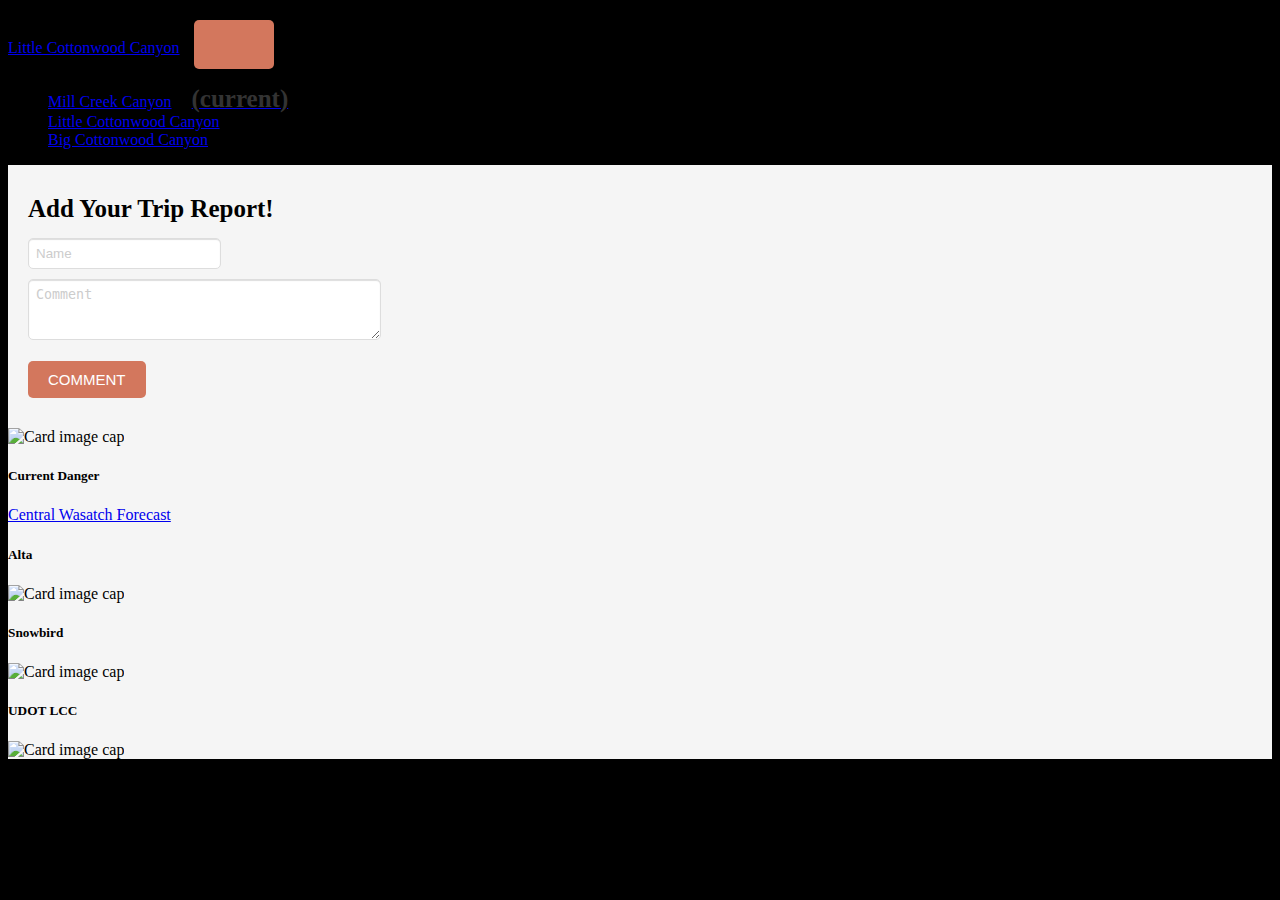
==== index.html @ 65efa945 "filepaths" ====
<!doctype html>
<html lang="en">

<head>
    <title>WSWeather1</title>

    <meta charset="utf-8">
    <meta name="viewport" content="width=device-width, initial-scale=1, shrink-to-fit=no">
    <link rel="stylesheet" href="https://stackpath.bootstrapcdn.com/bootstrap/4.1.3/css/bootstrap.min.css" integrity="sha384-MCw98/SFnGE8fJT3GXwEOngsV7Zt27NXFoaoApmYm81iuXoPkFOJwJ8ERdknLPMO"
        crossorigin="anonymous">
    <link rel="stylesheet" type="text/css" href="assets/css/mapstyle.css">
    <link rel="stylesheet" type="text/css" href="assets/css/comments.css">
</head>

<body>
        <nav class="navbar navbar-expand-lg navbar-light bg-light">
                <a class="navbar-brand" href="index.html">Little Cottonwood Canyon</a>
                <button class="navbar-toggler" type="button" data-toggle="collapse" data-target="#navbarSupportedContent"
                    aria-controls="navbarSupportedContent" aria-expanded="false" aria-label="Toggle navigation">
                    <span class="navbar-toggler-icon"></span>
                </button>
    
                <div class="collapse navbar-collapse" id="navbarSupportedContent">
                    <ul class="navbar-nav mr-auto">
                        <li class="nav-item active">
                            <a class="nav-link" href="index.html">Mill Creek Canyon<span class="sr-only">(current)</span></a>
                        </li>
                        <li class="nav-item">
                            <a class="nav-link" href="portfolio.html">Little Cottonwood Canyon</a>
                        </li>
                        <li class="nav-item">
                            <a class="nav-link disabled" href="contact.html">Big Cottonwood Canyon</a>
                        </li>
                    </ul>
                </div>
            </nav>

    <div class="container">
        
        <div class="row">
            <div class="col-md-5">
                <div class="row" id="map">

                </div>
                <div class="row" id="chat">

                                <div class="comment-area">
                                  <p class="header" style="color: black">Add Your Trip Report!</p>
                                  <form action="#" onsubmit="event.preventDefault(); postComment()">
                                    <div> 
                                      <input type="text" id="name" placeholder="Name"/>
                                    </div>
                                    <div>
                                      <textarea id="comment" rows="3" cols="40" placeholder="Comment"></textarea>
                                    </div>
                                    <button type="submit">COMMENT</button>
                                  </form>  
                                </div>
                                <!-- <span>Comments</span> -->
                                <div id="comments"></div>
                            
                </div>

            </div>
            <div class="col-md-7" id="cards">
                <div class="row">
                <div class="card" style="width: 16rem;">
                    <img class="card-img-top" src="https://utahavalanchecenter.org/sites/default/files/forecast/201812/20181217-085749-6.png"
                        alt="Card image cap">
                    <div class="card-body">
                        <h5 class="card-title">Current Danger</h5>
                        <a href="https://utahavalanchecenter.org/forecast/salt-lake" class="btn btn-primary">Central Wasatch Forecast</a>
                    </div>
                </div>
                <div class="card" style="width: 16rem;">
                        <h5 class="card-title">Alta</h5>
                    <img class="card-img-top" src="https://chart.apis.google.com/chart?cht=bvs&chs=450x90&chd=t:5,0,1,0,0,0,0,0,0,12,0,0,0,0&chco=0000ee&chbh=a,10&chds=0,26&chm=N*f0*%27%27,000000,0,-1,12&chxt=x&chxl=0:|12/04|12/05|12/06|12/07|12/08|12/09|12/10|12/11|12/12|12/13|12/14|12/15|12/16|12/17&chxs=0,000000,9"
                        alt="Card image cap">
                        <h5 class="card-title">Snowbird</h5>
                        <img class="card-img-top" src="https://chart.apis.google.com/chart?cht=bvs&chs=450x90&chd=t:7,1,1,0,0,0,0,0,0,14,0,0,0,0&chco=0000ee&chbh=a,10&chds=0,26&chm=N*f0*%27%27,000000,0,-1,12&chxt=x&chxl=0:|12/04|12/05|12/06|12/07|12/08|12/09|12/10|12/11|12/12|12/13|12/14|12/15|12/16|12/17&chxs=0,000000,9"
                        alt="Card image cap">
                </div>
                <div class="card" style="width: 16rem;">
                        <h5 class="card-title">UDOT LCC</h5>
                    <img class="card-img-top" src="http://udottraffic.utah.gov/1_devices/aux16265.jpeg"
                        alt="Card image cap">
                </div>
                </div>
                <div class="row">

                </div>
            </div>
        </div>
    </div>

    <script src="https://code.jquery.com/jquery-3.3.1.slim.min.js" integrity="sha384-q8i/X+965DzO0rT7abK41JStQIAqVgRVzpbzo5smXKp4YfRvH+8abtTE1Pi6jizo"
        crossorigin="anonymous">
        </script>
    <script src="https://cdnjs.cloudflare.com/ajax/libs/popper.js/1.14.3/umd/popper.min.js" integrity="sha384-ZMP7rVo3mIykV+2+9J3UJ46jBk0WLaUAdn689aCwoqbBJiSnjAK/l8WvCWPIPm49"
        crossorigin="anonymous"></script>
    <script src="https://stackpath.bootstrapcdn.com/bootstrap/4.1.3/js/bootstrap.min.js" integrity="sha384-ChfqqxuZUCnJSK3+MXmPNIyE6ZbWh2IMqE241rYiqJxyMiZ6OW/JmZQ5stwEULTy"
        crossorigin="anonymous"></script>
    <script src="https://maps.googleapis.com/maps/api/js?key=AIzaSyCkQ5opRCGyG7jH62BQBCnbcN3ZVNgc6r8
                    &callback=initMap"
        async defer></script>
        <script src='https://cdn.firebase.com/js/client/2.2.1/firebase.js'></script>

    <script src="assets/javascript/map.js"></script>
    <script src="assets/javascript/comments.js"></script>

</body>

</html>
---- assets/css/mapstyle.css ----
#map {
  height: 30%;
  width: 100%;
}
/* Optional: Makes the sample page fill the window. */
/* html, body {
  height: 100%;
  margin: 0;
  padding: 0;
} */
element.style {
  position: relative;
  overflow: visible;
}
.container {
  background-color: whitesmoke;
  max-width: 1413px;
}
body {
  background-color: black
}
---- assets/css/comments.css ----
#chat {
    height: 50%;
    overflow: auto;
}

.header {
    padding-top: 10px;
}
input[type="text"], textarea {
    margin: 5px 10px;
    outline: none;
    border-radius: 5px;
    border: 1px solid #ddd;
    padding: 7px;
    box-shadow: inset 0px 1px 1px #ddd;
  }
  .comment-box {
    width: 75%;
    margin-top: 50px;
    border-radius: 5px;
    box-shadow: 1px 1px 2px 0 rgba(0, 0, 0, 0.3);
    display: flex;
    justify-content: center;
    flex-direction: column;
    min-width: 390px;
    overflow: auto;
  }
  .comment-area {
    margin-bottom: 20px;
    
  }
  
  .header {
    margin: 20px 20px 0 20px;
    font-size: 25px;
    font-weight: 600;
  }
  
  form {
    margin: 10px 10px 30px 10px;
  }
  form ::-webkit-input-placeholder {
    color: #ccc;
  }
  button {
    font-weight: 400;
    margin: 12px 0 0 10px;
    border: 0;
    border-radius: 5px;
    color: #fff;
    font-size: 15px;
    background: #D3775D;
    padding: 10px 20px 10px 20px;
    text-decoration: none;
    outline: none;
    transition: all 0.1s;
  }
  button:hover {
    background: #C15334;
  }
  
  span {
    margin: 0 0 5px 20px;
    font-size: 25px;
    font-weight: 600;
  }
  h4 {
    margin: 0 0 5px 20px;
  }
  
  p, span {
    margin: 0 20px 10px 20px;
    color: #333;
  }
  
  hr {
    border: 0;
    height: 0;
    border-top: 1px solid rgba(0, 0, 0, 0.1);
    border-bottom: 1px solid rgba(255, 255, 255, 0.3);
  }
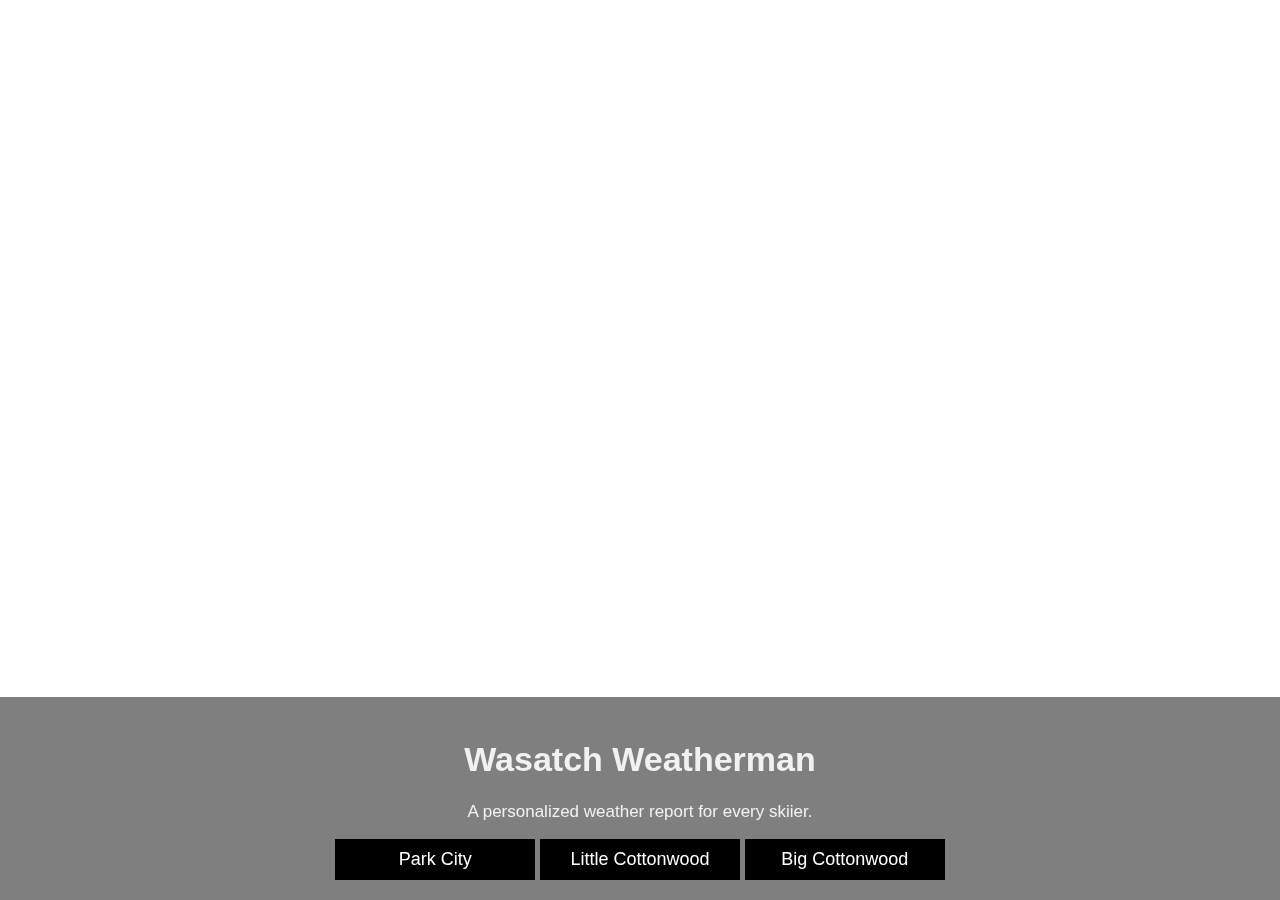
==== commit 7e925a8a: "first try linking pages" ====
--- a/index.html
+++ b/index.html
@@ -1,113 +1,121 @@
-<!doctype html>
-<html lang="en">
+<!DOCTYPE html>
+<html>
 
 <head>
-    <title>WSWeather1</title>
+  <meta name="viewport" content="width=device-width, initial-scale=1">
+  <style>
+    * {
+  box-sizing: border-box;
+}
 
-    <meta charset="utf-8">
-    <meta name="viewport" content="width=device-width, initial-scale=1, shrink-to-fit=no">
-    <link rel="stylesheet" href="https://stackpath.bootstrapcdn.com/bootstrap/4.1.3/css/bootstrap.min.css" integrity="sha384-MCw98/SFnGE8fJT3GXwEOngsV7Zt27NXFoaoApmYm81iuXoPkFOJwJ8ERdknLPMO"
-        crossorigin="anonymous">
-    <link rel="stylesheet" type="text/css" href="assets/css/mapstyle.css">
-    <link rel="stylesheet" type="text/css" href="assets/css/comments.css">
+body {
+  margin: 0;
+  font-family: Arial;
+  font-size: 17px;
+}
+
+#myVideo {
+  position: fixed;
+  right: 0;
+  bottom: 0;
+  min-width: 100%; 
+  min-height: 100%;
+}
+
+.content {
+  text-align:center;
+  position: fixed;
+  bottom: 0;
+  background: rgba(0, 0, 0, 0.5);
+  color: #f1f1f1;
+  width: 100%;
+  padding: 20px;
+}
+
+#bigCtn {
+  width: 200px;
+  font-size: 18px;
+  padding: 10px;
+  border: none;
+  background: #000;
+  color: #fff;
+  cursor: pointer;
+}
+
+#parkCity {
+  width: 200px;
+  font-size: 18px;
+  padding: 10px;
+  border: none;
+  background: #000;
+  color: #fff;
+  cursor: pointer;
+}
+
+#littleCtn {
+  width: 200px;
+  font-size: 18px;
+  padding: 10px;
+  border: none;
+  background: #000;
+  color: #fff;
+  cursor: pointer;
+}
+
+#parkCity:hover {
+  background: #ddd;
+  color: black;
+}
+
+#littleCtn:hover {
+  background: #ddd;
+  color: black;
+}
+
+#bigCtn:hover {
+  background: #ddd;
+  color: black;
+}
+</style>
 </head>
 
 <body>
-        <nav class="navbar navbar-expand-lg navbar-light bg-light">
-                <a class="navbar-brand" href="index.html">Little Cottonwood Canyon</a>
-                <button class="navbar-toggler" type="button" data-toggle="collapse" data-target="#navbarSupportedContent"
-                    aria-controls="navbarSupportedContent" aria-expanded="false" aria-label="Toggle navigation">
-                    <span class="navbar-toggler-icon"></span>
-                </button>
-    
-                <div class="collapse navbar-collapse" id="navbarSupportedContent">
-                    <ul class="navbar-nav mr-auto">
-                        <li class="nav-item active">
-                            <a class="nav-link" href="index.html">Mill Creek Canyon<span class="sr-only">(current)</span></a>
-                        </li>
-                        <li class="nav-item">
-                            <a class="nav-link" href="portfolio.html">Little Cottonwood Canyon</a>
-                        </li>
-                        <li class="nav-item">
-                            <a class="nav-link disabled" href="contact.html">Big Cottonwood Canyon</a>
-                        </li>
-                    </ul>
-                </div>
-            </nav>
 
-    <div class="container">
-        
-        <div class="row">
-            <div class="col-md-5">
-                <div class="row" id="map">
+  <video autoplay muted loop id="myVideo">
+    <source src="video/new background.mp4" type="video/mp4">
+  </video>
 
-                </div>
-                <div class="row" id="chat">
+  <div class="content">
+    <h1>Wasatch Weatherman</h1>
+    <p>A personalized weather report for every skiier. </p>
+    <button id="parkCity">Park City</button>
+    <button id="littleCtn"><a href="./lcc.html"></a>Little Cottonwood</button>
+    <button id="bigCtn">Big Cottonwood</button>
+  </div>
 
-                                <div class="comment-area">
-                                  <p class="header" style="color: black">Add Your Trip Report!</p>
-                                  <form action="#" onsubmit="event.preventDefault(); postComment()">
-                                    <div> 
-                                      <input type="text" id="name" placeholder="Name"/>
-                                    </div>
-                                    <div>
-                                      <textarea id="comment" rows="3" cols="40" placeholder="Comment"></textarea>
-                                    </div>
-                                    <button type="submit">COMMENT</button>
-                                  </form>  
-                                </div>
-                                <!-- <span>Comments</span> -->
-                                <div id="comments"></div>
-                            
-                </div>
+  <!-- <div id="button"><a href="login.html">Log In</a></div> -->
 
-            </div>
-            <div class="col-md-7" id="cards">
-                <div class="row">
-                <div class="card" style="width: 16rem;">
-                    <img class="card-img-top" src="https://utahavalanchecenter.org/sites/default/files/forecast/201812/20181217-085749-6.png"
-                        alt="Card image cap">
-                    <div class="card-body">
-                        <h5 class="card-title">Current Danger</h5>
-                        <a href="https://utahavalanchecenter.org/forecast/salt-lake" class="btn btn-primary">Central Wasatch Forecast</a>
-                    </div>
-                </div>
-                <div class="card" style="width: 16rem;">
-                        <h5 class="card-title">Alta</h5>
-                    <img class="card-img-top" src="https://chart.apis.google.com/chart?cht=bvs&chs=450x90&chd=t:5,0,1,0,0,0,0,0,0,12,0,0,0,0&chco=0000ee&chbh=a,10&chds=0,26&chm=N*f0*%27%27,000000,0,-1,12&chxt=x&chxl=0:|12/04|12/05|12/06|12/07|12/08|12/09|12/10|12/11|12/12|12/13|12/14|12/15|12/16|12/17&chxs=0,000000,9"
-                        alt="Card image cap">
-                        <h5 class="card-title">Snowbird</h5>
-                        <img class="card-img-top" src="https://chart.apis.google.com/chart?cht=bvs&chs=450x90&chd=t:7,1,1,0,0,0,0,0,0,14,0,0,0,0&chco=0000ee&chbh=a,10&chds=0,26&chm=N*f0*%27%27,000000,0,-1,12&chxt=x&chxl=0:|12/04|12/05|12/06|12/07|12/08|12/09|12/10|12/11|12/12|12/13|12/14|12/15|12/16|12/17&chxs=0,000000,9"
-                        alt="Card image cap">
-                </div>
-                <div class="card" style="width: 16rem;">
-                        <h5 class="card-title">UDOT LCC</h5>
-                    <img class="card-img-top" src="http://udottraffic.utah.gov/1_devices/aux16265.jpeg"
-                        alt="Card image cap">
-                </div>
-                </div>
-                <div class="row">
+  <!-- <button id="parkCity" onclick="myFunction()">Pause</button>
+  <button id="littleCtn" onclick="myFunction()">Pause</button>
+  <button id="bigCtn" onclick="myFunction()">Pause</button> -->
+  
+  <!-- <input type="button" onclick="location.href='http://google.com';" -->
+<!-- 
+  <script>
+    var video = document.getElementById("myVideo");
+    var btn = document.getElementById("myBtn");
 
-                </div>
-            </div>
-        </div>
-    </div>
-
-    <script src="https://code.jquery.com/jquery-3.3.1.slim.min.js" integrity="sha384-q8i/X+965DzO0rT7abK41JStQIAqVgRVzpbzo5smXKp4YfRvH+8abtTE1Pi6jizo"
-        crossorigin="anonymous">
-        </script>
-    <script src="https://cdnjs.cloudflare.com/ajax/libs/popper.js/1.14.3/umd/popper.min.js" integrity="sha384-ZMP7rVo3mIykV+2+9J3UJ46jBk0WLaUAdn689aCwoqbBJiSnjAK/l8WvCWPIPm49"
-        crossorigin="anonymous"></script>
-    <script src="https://stackpath.bootstrapcdn.com/bootstrap/4.1.3/js/bootstrap.min.js" integrity="sha384-ChfqqxuZUCnJSK3+MXmPNIyE6ZbWh2IMqE241rYiqJxyMiZ6OW/JmZQ5stwEULTy"
-        crossorigin="anonymous"></script>
-    <script src="https://maps.googleapis.com/maps/api/js?key=AIzaSyCkQ5opRCGyG7jH62BQBCnbcN3ZVNgc6r8
-                    &callback=initMap"
-        async defer></script>
-        <script src='https://cdn.firebase.com/js/client/2.2.1/firebase.js'></script>
-
-    <script src="assets/javascript/map.js"></script>
-    <script src="assets/javascript/comments.js"></script>
+    function myFunction() {
+      if (video.paused) {
+        video.play();
+        btn.innerHTML = "Pause";
+      } else {
+        video.pause();
+        btn.innerHTML = "Play";
+      }
+    }
+  </script> -->
 
 </body>
 
-</html>
+</html>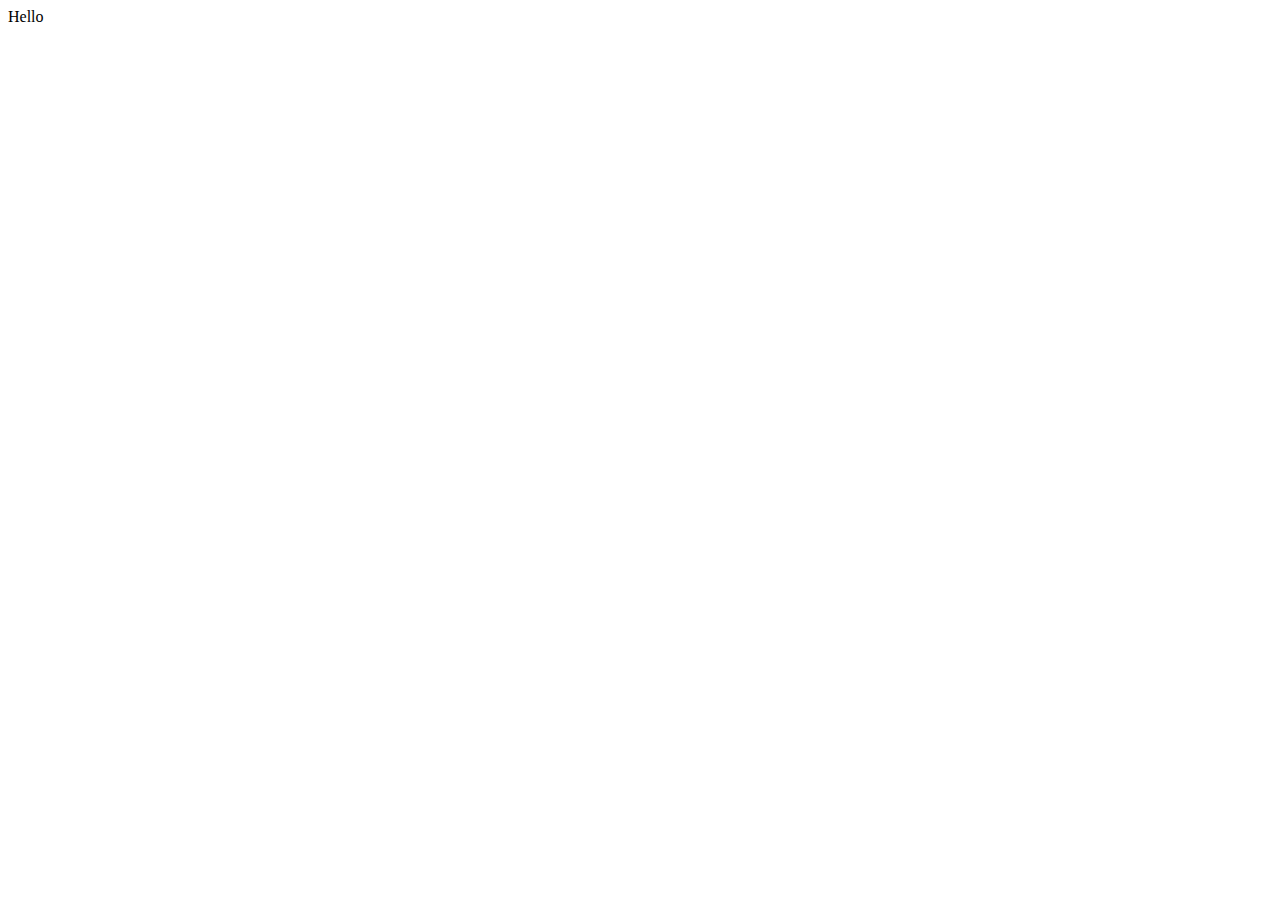
==== commit 3970d282: "comments added" ====
--- a/index.html
+++ b/index.html
@@ -1,121 +1,20 @@
-<!DOCTYPE html>
-<html>
+<!doctype html>
+<html lang="en">
+  <head>
+    <title>Title</title>
+    <!-- Required meta tags -->
+    <meta charset="utf-8">
+    <meta name="viewport" content="width=device-width, initial-scale=1, shrink-to-fit=no">
 
-<head>
-  <meta name="viewport" content="width=device-width, initial-scale=1">
-  <style>
-    * {
-  box-sizing: border-box;
-}
-
-body {
-  margin: 0;
-  font-family: Arial;
-  font-size: 17px;
-}
-
-#myVideo {
-  position: fixed;
-  right: 0;
-  bottom: 0;
-  min-width: 100%; 
-  min-height: 100%;
-}
-
-.content {
-  text-align:center;
-  position: fixed;
-  bottom: 0;
-  background: rgba(0, 0, 0, 0.5);
-  color: #f1f1f1;
-  width: 100%;
-  padding: 20px;
-}
-
-#bigCtn {
-  width: 200px;
-  font-size: 18px;
-  padding: 10px;
-  border: none;
-  background: #000;
-  color: #fff;
-  cursor: pointer;
-}
-
-#parkCity {
-  width: 200px;
-  font-size: 18px;
-  padding: 10px;
-  border: none;
-  background: #000;
-  color: #fff;
-  cursor: pointer;
-}
-
-#littleCtn {
-  width: 200px;
-  font-size: 18px;
-  padding: 10px;
-  border: none;
-  background: #000;
-  color: #fff;
-  cursor: pointer;
-}
-
-#parkCity:hover {
-  background: #ddd;
-  color: black;
-}
-
-#littleCtn:hover {
-  background: #ddd;
-  color: black;
-}
-
-#bigCtn:hover {
-  background: #ddd;
-  color: black;
-}
-</style>
-</head>
-
-<body>
-
-  <video autoplay muted loop id="myVideo">
-    <source src="video/new background.mp4" type="video/mp4">
-  </video>
-
-  <div class="content">
-    <h1>Wasatch Weatherman</h1>
-    <p>A personalized weather report for every skiier. </p>
-    <button id="parkCity">Park City</button>
-    <button id="littleCtn"><a href="./lcc.html"></a>Little Cottonwood</button>
-    <button id="bigCtn">Big Cottonwood</button>
-  </div>
-
-  <!-- <div id="button"><a href="login.html">Log In</a></div> -->
-
-  <!-- <button id="parkCity" onclick="myFunction()">Pause</button>
-  <button id="littleCtn" onclick="myFunction()">Pause</button>
-  <button id="bigCtn" onclick="myFunction()">Pause</button> -->
-  
-  <!-- <input type="button" onclick="location.href='http://google.com';" -->
-<!-- 
-  <script>
-    var video = document.getElementById("myVideo");
-    var btn = document.getElementById("myBtn");
-
-    function myFunction() {
-      if (video.paused) {
-        video.play();
-        btn.innerHTML = "Pause";
-      } else {
-        video.pause();
-        btn.innerHTML = "Play";
-      }
-    }
-  </script> -->
-
-</body>
-
+    <!-- Bootstrap CSS -->
+    <link rel="stylesheet" href="https://stackpath.bootstrapcdn.com/bootstrap/4.1.3/css/bootstrap.min.css" integrity="sha384-MCw98/SFnGE8fJT3GXwEOngsV7Zt27NXFoaoApmYm81iuXoPkFOJwJ8ERdknLPMO" crossorigin="anonymous">
+  </head>
+  <body>
+      Hello
+    <!-- Optional JavaScript -->
+    <!-- jQuery first, then Popper.js, then Bootstrap JS -->
+    <script src="https://code.jquery.com/jquery-3.3.1.slim.min.js" integrity="sha384-q8i/X+965DzO0rT7abK41JStQIAqVgRVzpbzo5smXKp4YfRvH+8abtTE1Pi6jizo" crossorigin="anonymous"></script>
+    <script src="https://cdnjs.cloudflare.com/ajax/libs/popper.js/1.14.3/umd/popper.min.js" integrity="sha384-ZMP7rVo3mIykV+2+9J3UJ46jBk0WLaUAdn689aCwoqbBJiSnjAK/l8WvCWPIPm49" crossorigin="anonymous"></script>
+    <script src="https://stackpath.bootstrapcdn.com/bootstrap/4.1.3/js/bootstrap.min.js" integrity="sha384-ChfqqxuZUCnJSK3+MXmPNIyE6ZbWh2IMqE241rYiqJxyMiZ6OW/JmZQ5stwEULTy" crossorigin="anonymous"></script>
+  </body>
 </html>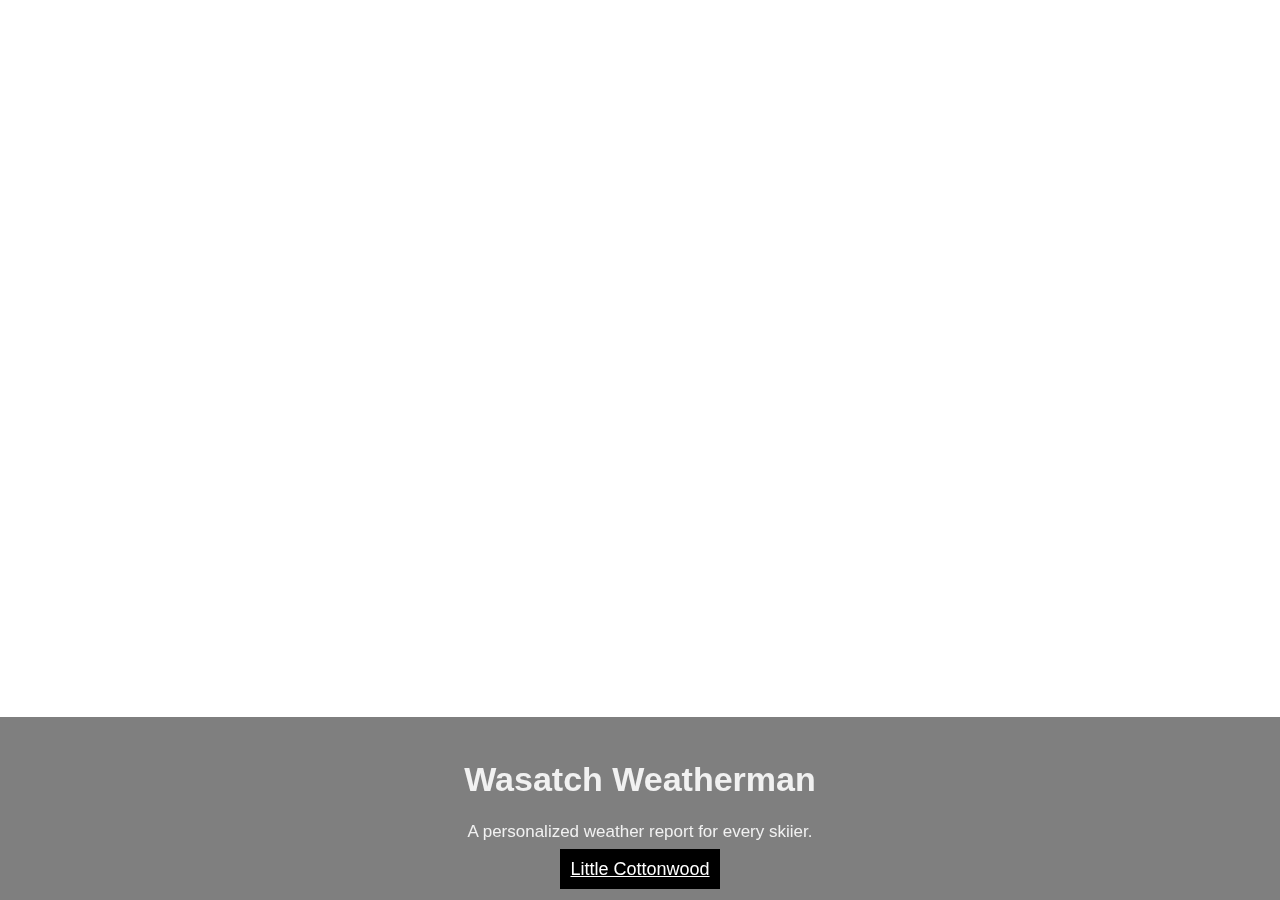
==== commit 080a54a8: "index.html links working, future links included but commented out" ====
--- a/index.html
+++ b/index.html
@@ -1,20 +1,69 @@
-<!doctype html>
-<html lang="en">
-  <head>
-    <title>Title</title>
-    <!-- Required meta tags -->
-    <meta charset="utf-8">
-    <meta name="viewport" content="width=device-width, initial-scale=1, shrink-to-fit=no">
+<!DOCTYPE html>
+<html>
 
-    <!-- Bootstrap CSS -->
-    <link rel="stylesheet" href="https://stackpath.bootstrapcdn.com/bootstrap/4.1.3/css/bootstrap.min.css" integrity="sha384-MCw98/SFnGE8fJT3GXwEOngsV7Zt27NXFoaoApmYm81iuXoPkFOJwJ8ERdknLPMO" crossorigin="anonymous">
-  </head>
-  <body>
-      Hello
-    <!-- Optional JavaScript -->
-    <!-- jQuery first, then Popper.js, then Bootstrap JS -->
-    <script src="https://code.jquery.com/jquery-3.3.1.slim.min.js" integrity="sha384-q8i/X+965DzO0rT7abK41JStQIAqVgRVzpbzo5smXKp4YfRvH+8abtTE1Pi6jizo" crossorigin="anonymous"></script>
-    <script src="https://cdnjs.cloudflare.com/ajax/libs/popper.js/1.14.3/umd/popper.min.js" integrity="sha384-ZMP7rVo3mIykV+2+9J3UJ46jBk0WLaUAdn689aCwoqbBJiSnjAK/l8WvCWPIPm49" crossorigin="anonymous"></script>
-    <script src="https://stackpath.bootstrapcdn.com/bootstrap/4.1.3/js/bootstrap.min.js" integrity="sha384-ChfqqxuZUCnJSK3+MXmPNIyE6ZbWh2IMqE241rYiqJxyMiZ6OW/JmZQ5stwEULTy" crossorigin="anonymous"></script>
-  </body>
+<head>
+  <meta name="viewport" content="width=device-width, initial-scale=1">
+  <style>
+    * {
+  box-sizing: border-box;
+}
+
+body {
+  margin: 0;
+  font-family: Arial;
+  font-size: 17px;
+}
+
+#myVideo {
+  position: fixed;
+  right: 0;
+  bottom: 0;
+  min-width: 100%; 
+  min-height: 100%;
+}
+
+.content {
+  text-align:center;
+  position: fixed;
+  bottom: 0;
+  background: rgba(0, 0, 0, 0.5);
+  color: #f1f1f1;
+  width: 100%;
+  padding: 20px;
+}
+
+.button {
+  width: 200px;
+  font-size: 18px;
+  padding: 10px;
+  border: none;
+  background: #000;
+  color: #fff;
+  cursor: pointer;
+}
+
+.button:hover {
+  background: #ddd;
+  color: black;
+}
+</style>
+</head>
+
+<body>
+
+  <video autoplay muted loop id="myVideo">
+    <source src="video/new background.mp4" type="video/mp4">
+  </video>
+
+  <div class="content">
+    <h1>Wasatch Weatherman</h1>
+    <p>A personalized weather report for every skiier. </p>
+    <a href="./lcc.html" class="button">Little Cottonwood</a>
+    <!-- <a href="./bcc.html" class="button">Big Cottonwood</a>
+    <a href="./pc.html" class="button">Park City</a> -->
+
+  </div>
+
+</body>
+
 </html>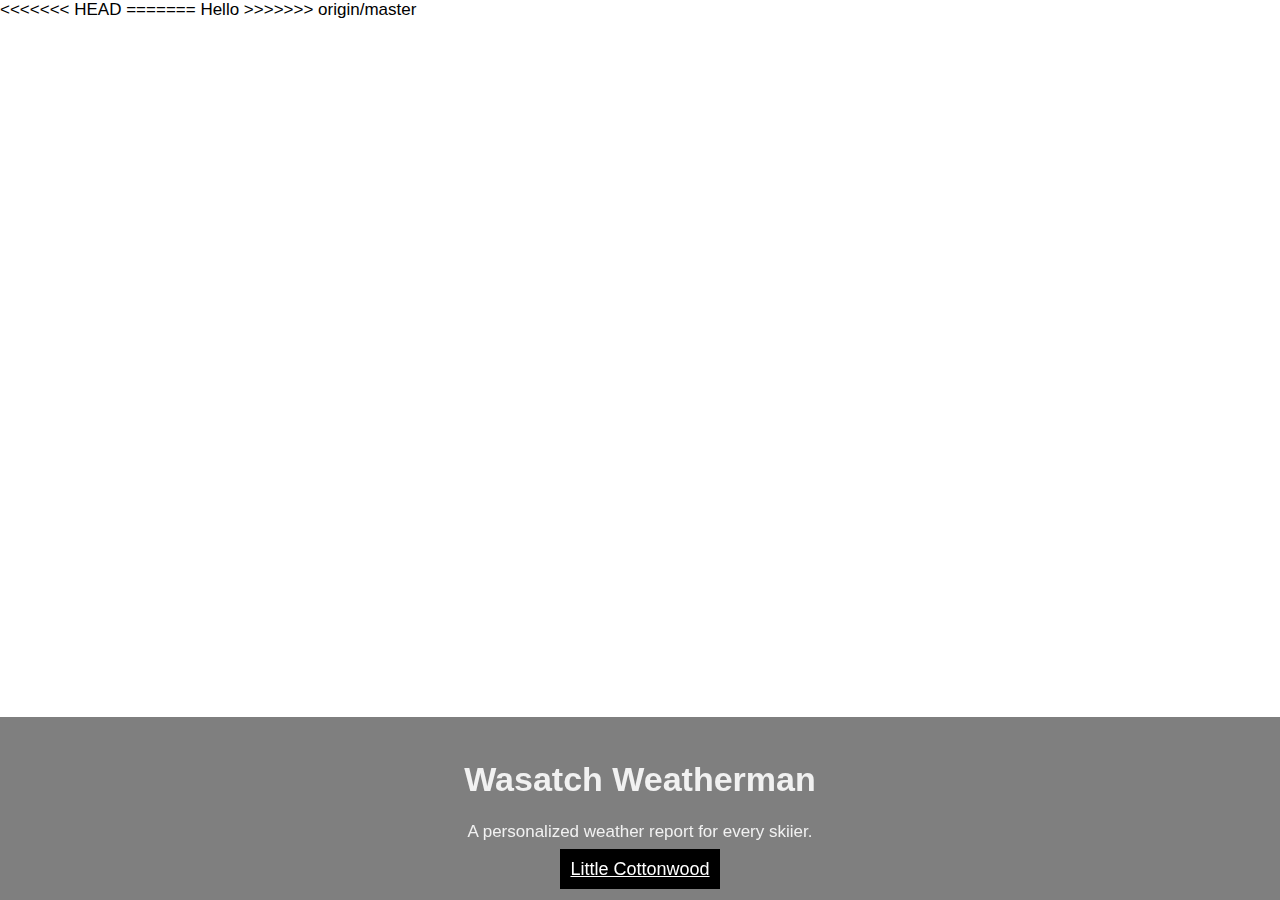
==== commit 7551cf95: "try this again?" ====
--- a/index.html
+++ b/index.html
@@ -1,3 +1,4 @@
+<<<<<<< HEAD
 <!DOCTYPE html>
 <html>
 
@@ -66,4 +67,25 @@
 
 </body>
 
+=======
+<!doctype html>
+<html lang="en">
+  <head>
+    <title>Title</title>
+    <!-- Required meta tags -->
+    <meta charset="utf-8">
+    <meta name="viewport" content="width=device-width, initial-scale=1, shrink-to-fit=no">
+
+    <!-- Bootstrap CSS -->
+    <link rel="stylesheet" href="https://stackpath.bootstrapcdn.com/bootstrap/4.1.3/css/bootstrap.min.css" integrity="sha384-MCw98/SFnGE8fJT3GXwEOngsV7Zt27NXFoaoApmYm81iuXoPkFOJwJ8ERdknLPMO" crossorigin="anonymous">
+  </head>
+  <body>
+      Hello
+    <!-- Optional JavaScript -->
+    <!-- jQuery first, then Popper.js, then Bootstrap JS -->
+    <script src="https://code.jquery.com/jquery-3.3.1.slim.min.js" integrity="sha384-q8i/X+965DzO0rT7abK41JStQIAqVgRVzpbzo5smXKp4YfRvH+8abtTE1Pi6jizo" crossorigin="anonymous"></script>
+    <script src="https://cdnjs.cloudflare.com/ajax/libs/popper.js/1.14.3/umd/popper.min.js" integrity="sha384-ZMP7rVo3mIykV+2+9J3UJ46jBk0WLaUAdn689aCwoqbBJiSnjAK/l8WvCWPIPm49" crossorigin="anonymous"></script>
+    <script src="https://stackpath.bootstrapcdn.com/bootstrap/4.1.3/js/bootstrap.min.js" integrity="sha384-ChfqqxuZUCnJSK3+MXmPNIyE6ZbWh2IMqE241rYiqJxyMiZ6OW/JmZQ5stwEULTy" crossorigin="anonymous"></script>
+  </body>
+>>>>>>> origin/master
 </html>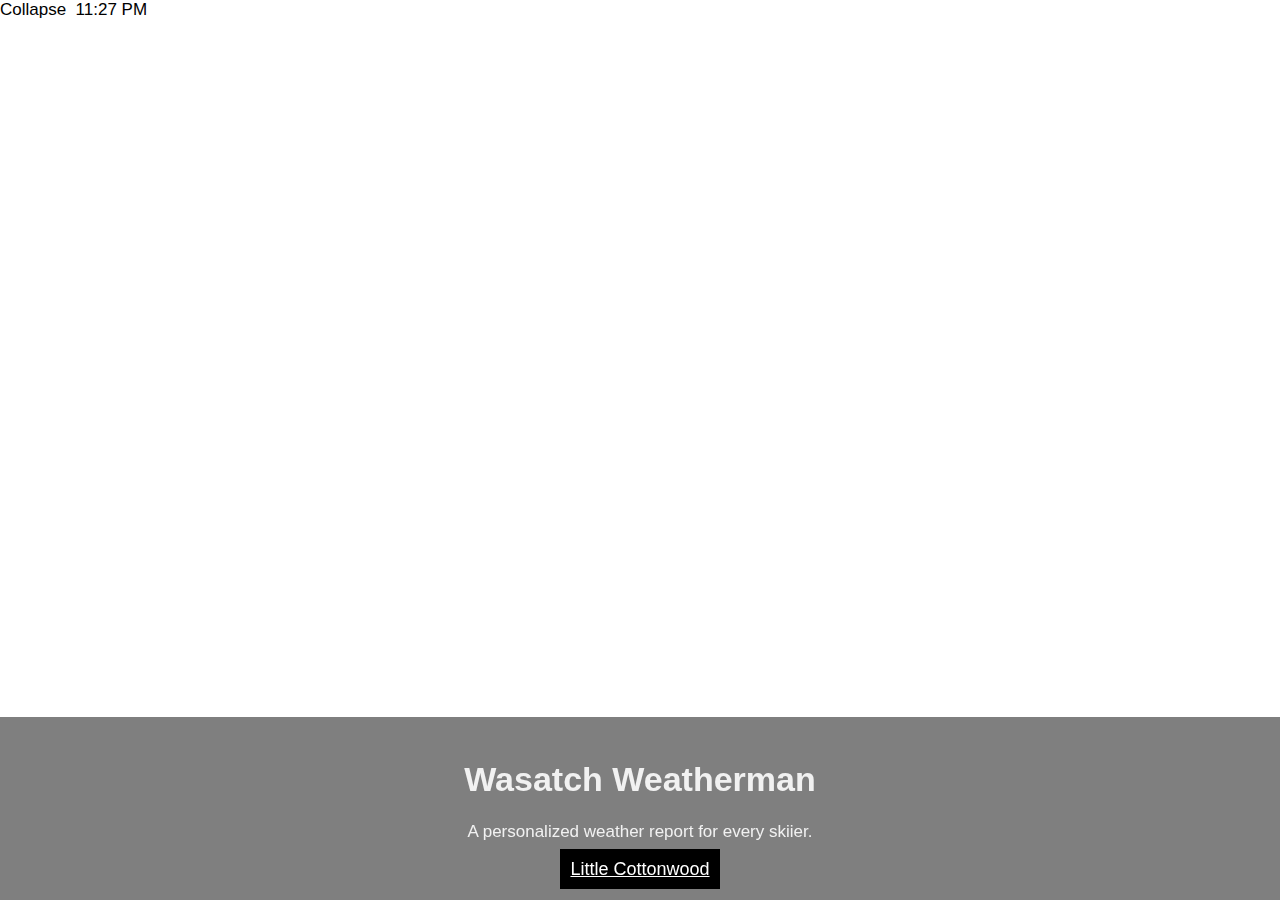
==== commit e9be40f8: "index+video" ====
--- a/index.html
+++ b/index.html
@@ -1,4 +1,3 @@
-<<<<<<< HEAD
 <!DOCTYPE html>
 <html>
 
@@ -67,25 +66,9 @@
 
 </body>
 
-=======
-<!doctype html>
-<html lang="en">
-  <head>
-    <title>Title</title>
-    <!-- Required meta tags -->
-    <meta charset="utf-8">
-    <meta name="viewport" content="width=device-width, initial-scale=1, shrink-to-fit=no">
+</html>
 
-    <!-- Bootstrap CSS -->
-    <link rel="stylesheet" href="https://stackpath.bootstrapcdn.com/bootstrap/4.1.3/css/bootstrap.min.css" integrity="sha384-MCw98/SFnGE8fJT3GXwEOngsV7Zt27NXFoaoApmYm81iuXoPkFOJwJ8ERdknLPMO" crossorigin="anonymous">
-  </head>
-  <body>
-      Hello
-    <!-- Optional JavaScript -->
-    <!-- jQuery first, then Popper.js, then Bootstrap JS -->
-    <script src="https://code.jquery.com/jquery-3.3.1.slim.min.js" integrity="sha384-q8i/X+965DzO0rT7abK41JStQIAqVgRVzpbzo5smXKp4YfRvH+8abtTE1Pi6jizo" crossorigin="anonymous"></script>
-    <script src="https://cdnjs.cloudflare.com/ajax/libs/popper.js/1.14.3/umd/popper.min.js" integrity="sha384-ZMP7rVo3mIykV+2+9J3UJ46jBk0WLaUAdn689aCwoqbBJiSnjAK/l8WvCWPIPm49" crossorigin="anonymous"></script>
-    <script src="https://stackpath.bootstrapcdn.com/bootstrap/4.1.3/js/bootstrap.min.js" integrity="sha384-ChfqqxuZUCnJSK3+MXmPNIyE6ZbWh2IMqE241rYiqJxyMiZ6OW/JmZQ5stwEULTy" crossorigin="anonymous"></script>
-  </body>
->>>>>>> origin/master
-</html>+
+
+Collapse 
+11:27 PM
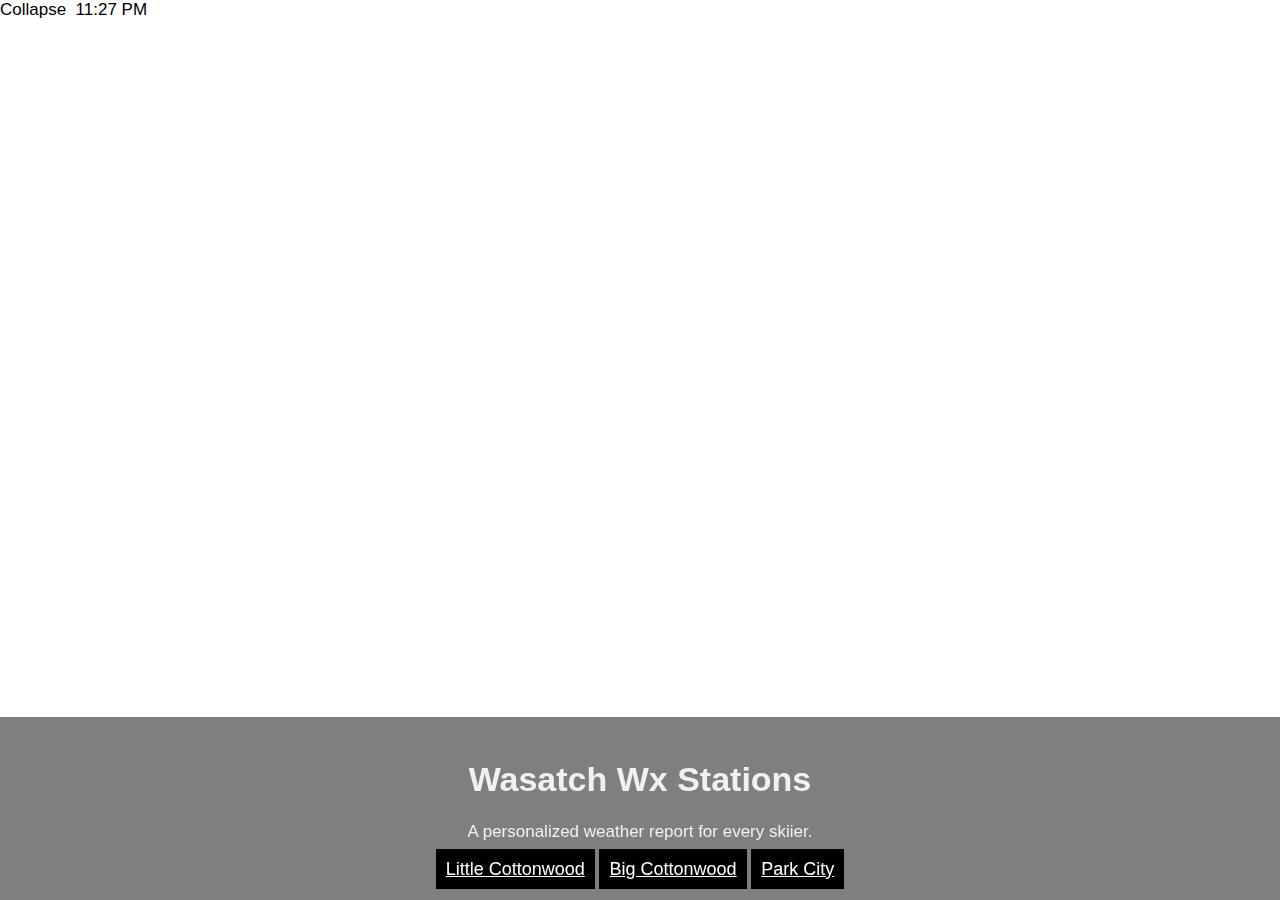
==== commit 282e7568: "index_fixed" ====
--- a/index.html
+++ b/index.html
@@ -52,15 +52,15 @@
 <body>
 
   <video autoplay muted loop id="myVideo">
-    <source src="video/new background.mp4" type="video/mp4">
+    <source src="assets/video/new background.mp4" type="video/mp4">
   </video>
 
   <div class="content">
-    <h1>Wasatch Weatherman</h1>
-    <p>A personalized weather report for every skiier. </p>
+    <h1>Wasatch Wx Stations</h1>
+    <p>A personalized weather report for every skiier.</p>
     <a href="./lcc.html" class="button">Little Cottonwood</a>
-    <!-- <a href="./bcc.html" class="button">Big Cottonwood</a>
-    <a href="./pc.html" class="button">Park City</a> -->
+    <a href="./bcc.html" class="button">Big Cottonwood</a>
+    <a href="./pc.html" class="button">Park City</a>
 
   </div>
 
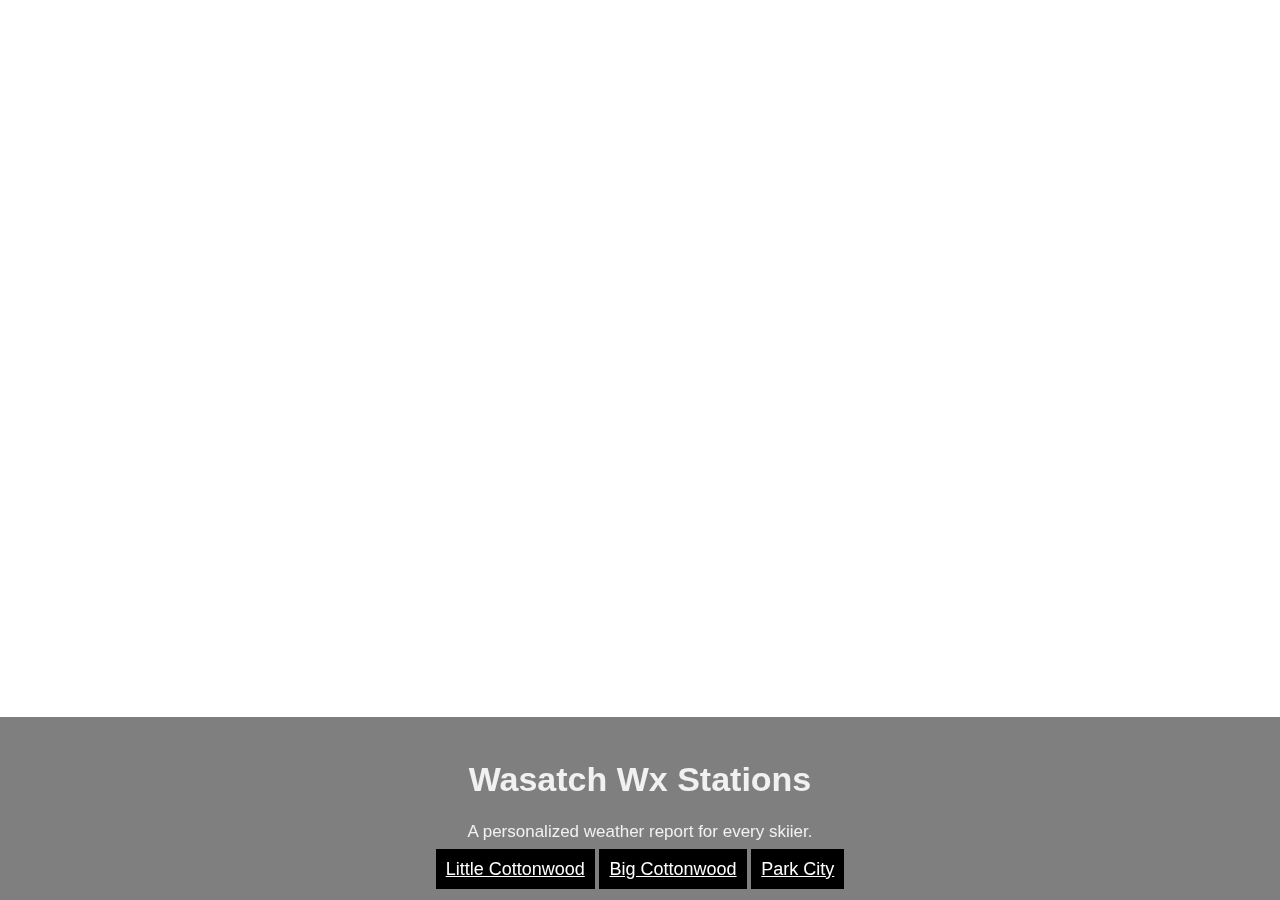
==== commit 1ff3304c: "finalfix" ====
--- a/index.html
+++ b/index.html
@@ -67,8 +67,3 @@
 </body>
 
 </html>
-
-
-
-Collapse 
-11:27 PM
